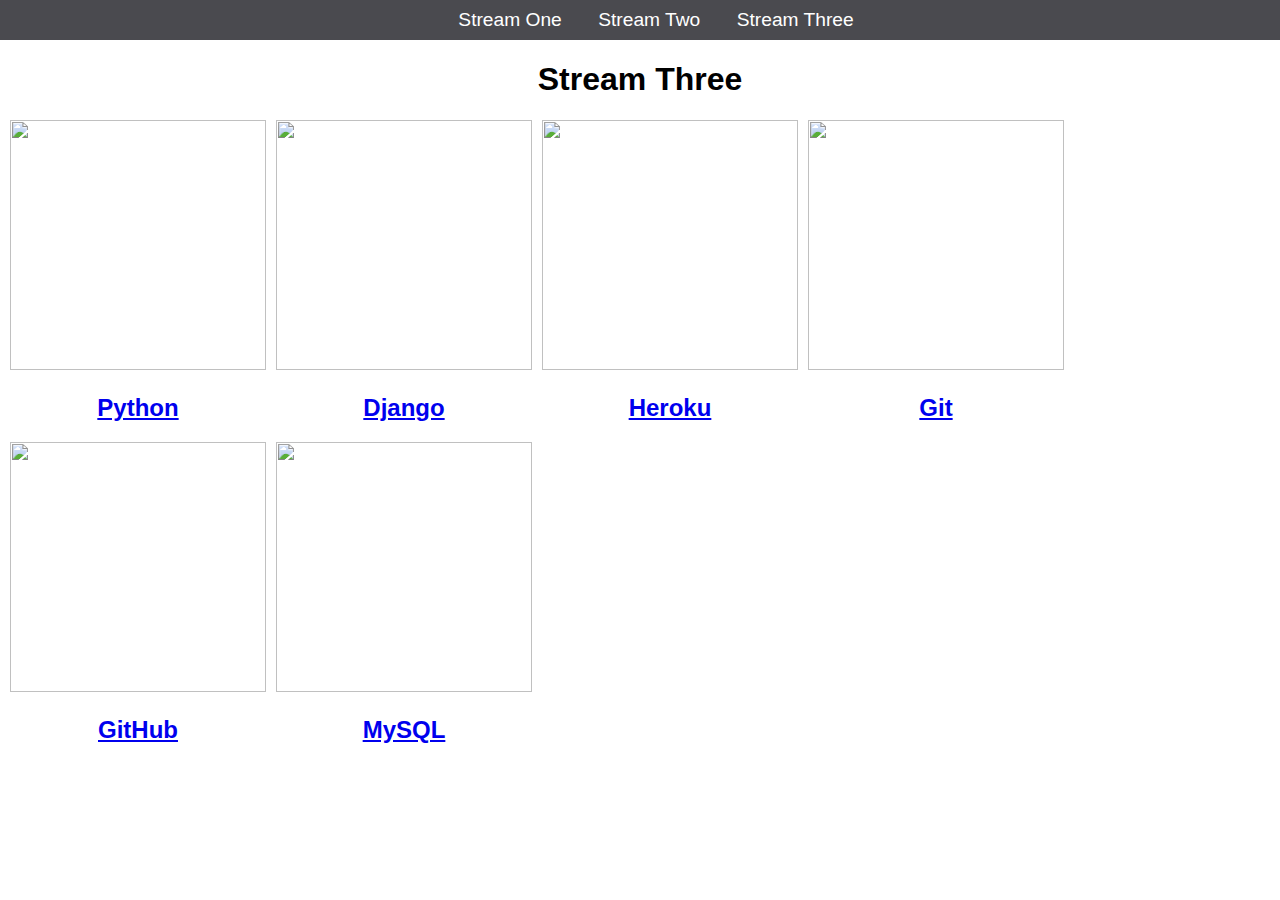
==== stream-three.html @ b9d0d234 "initial commit" ====
<!DOCTYPE html>
<html>
	<head>
		<title>Hello, World!</title>
		<link rel="stylesheet" href="css/style.css" type="text/css" />
	</head>
	<body>
		<nav>
			<ul>
				<li><a href="stream-one.html">Stream One</a></li>
				<li><a href="stream-two.html">Stream Two</a></li>
				<li><a href="stream-three.html">Stream Three</a></li>
			</ul>
		</nav>
		<h1>Stream Three</h1>
		<div class="card">
			<a href="https://en.wikipedia.org/wiki/Python_(programming_language)">
			<img src="https://proxy.duckduckgo.com/iu/?u=https%3A%2F%2F2s7gjr373w3x22jf92z99mgm5w-wpengine.netdna-ssl.com%2Fwp-content%2Fuploads%2F2016%2F08%2Fpython_logo_1.png&f=1" />
			<h2>Python</h2>
			</a>
		</div>
		<div class="card">
			<a href="https://en.wikipedia.org/wiki/Django_(web_framework)">
			<img src="https://upload.wikimedia.org/wikipedia/commons/thumb/7/75/Django_logo.svg/520px-Django_logo.svg.png" />
			<h2>Django</h2>
			</a>
		</div>
		<div class="card">
			<a href="https://en.wikipedia.org/wiki/Heroku">
			<img src="https://upload.wikimedia.org/wikipedia/en/a/a9/Heroku_logo.png" />
			<h2>Heroku</h2>
			</a>
		</div>
		<div class="card">
			<a href="https://en.wikipedia.org/wiki/Git">
			<img src="https://proxy.duckduckgo.com/iu/?u=http%3A%2F%2Fipengineer.net%2Fwp-content%2Fuploads%2F2015%2F04%2Fgit-logo.jpg&f=1" />
			<h2>Git</h2>
			</a>
		</div>
		<div class="card">
			<a href="https://en.wikipedia.org/wiki/GitHub">
			<img src="https://proxy.duckduckgo.com/iu/?u=https%3A%2F%2Fcdn.tutsplus.com%2Fnet%2Fuploads%2F2013%2F08%2Fgithub-collab-retina-preview.gif&f=1" />
			<h2>GitHub</h2>
			</a>
		</div>
		<div class="card">
			<a href="https://en.wikipedia.org/wiki/MySQL">
			<img src="https://upload.wikimedia.org/wikipedia/en/thumb/6/62/MySQL.svg/272px-MySQL.svg.png" />
			<h2>MySQL</h2>
			</a>
		</div>
	</body>
</html>
---- css/style.css ----
body {
    margin: 0;
    padding: 0;
    font-family: 'Oswald', sans-serif;
}

nav ul {
    list-style: 0;
    background-color: #4a4a4f;
    text-align: center;
    margin: 0;
    padding: 0;
}

nav li {
    font-size: 1.2em;
    line-height: 40px;
    height: 40px;
    display: inline-block;
    margin-left: 2.5%;
}

nav a {
    text-decoration: none;
    color: #ffffff;
    display: block;
}

nav a:hover {
    color: #4a4a4f;
    background-color: #ffffff;
}

.card {
    float: left;
    width: 20%;
    margin-left: 10px;
}

.card a {
    text-align: center;
}

img {
    width: 100%;
    height: 250px;
}

h1 {
    text-align: center;
}
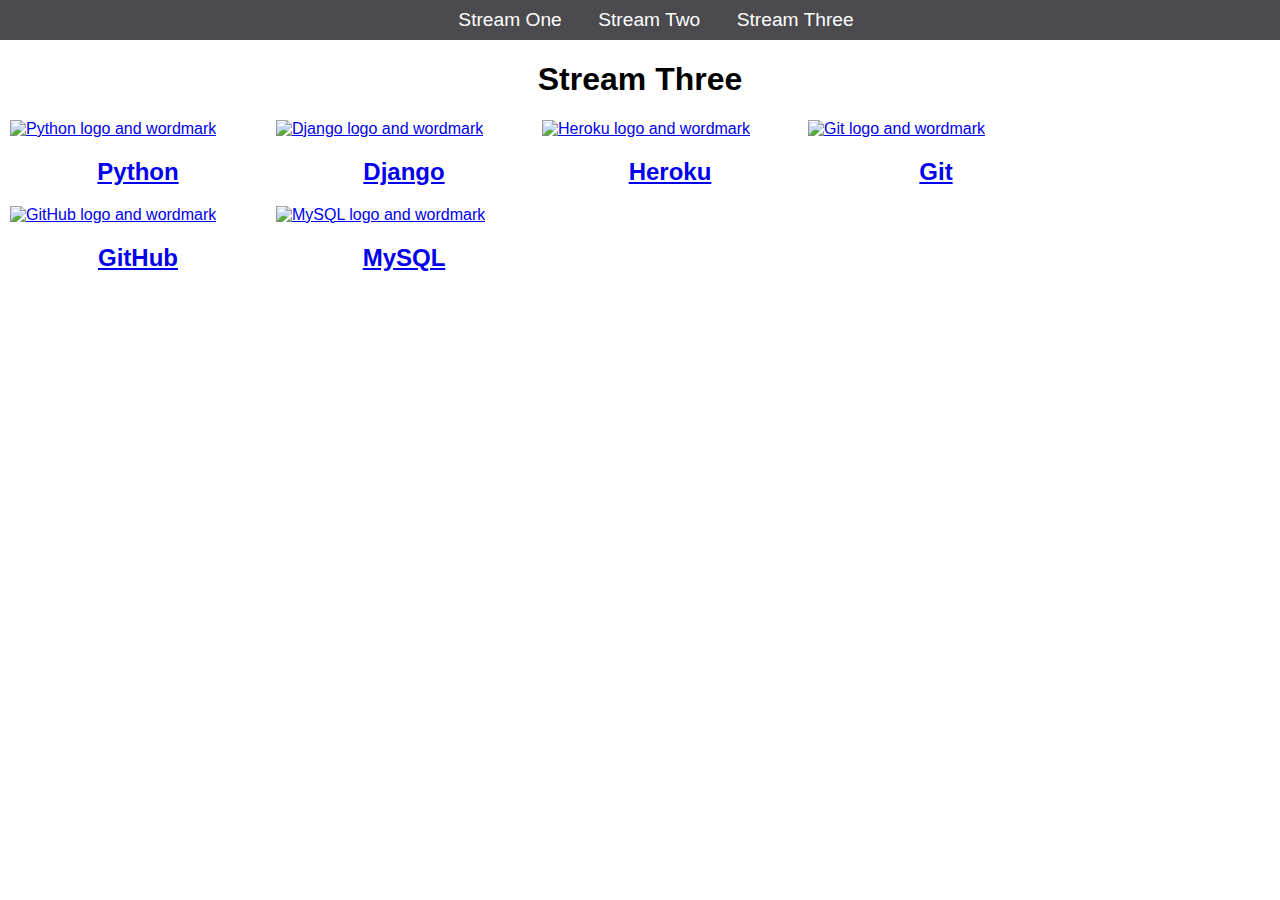
==== commit b94308c6: "added alts to all images" ====
--- a/stream-three.html
+++ b/stream-three.html
@@ -7,7 +7,7 @@
 	<body>
 		<nav>
 			<ul>
-				<li><a href="stream-one.html">Stream One</a></li>
+				<li><a href="index.html">Stream One</a></li>
 				<li><a href="stream-two.html">Stream Two</a></li>
 				<li><a href="stream-three.html">Stream Three</a></li>
 			</ul>
@@ -15,37 +15,37 @@
 		<h1>Stream Three</h1>
 		<div class="card">
 			<a href="https://en.wikipedia.org/wiki/Python_(programming_language)">
-			<img src="https://proxy.duckduckgo.com/iu/?u=https%3A%2F%2F2s7gjr373w3x22jf92z99mgm5w-wpengine.netdna-ssl.com%2Fwp-content%2Fuploads%2F2016%2F08%2Fpython_logo_1.png&f=1" />
+			<img src="https://proxy.duckduckgo.com/iu/?u=https%3A%2F%2F2s7gjr373w3x22jf92z99mgm5w-wpengine.netdna-ssl.com%2Fwp-content%2Fuploads%2F2016%2F08%2Fpython_logo_1.png&f=1" alt="Python logo and wordmark"/>
 			<h2>Python</h2>
 			</a>
 		</div>
 		<div class="card">
 			<a href="https://en.wikipedia.org/wiki/Django_(web_framework)">
-			<img src="https://upload.wikimedia.org/wikipedia/commons/thumb/7/75/Django_logo.svg/520px-Django_logo.svg.png" />
+			<img src="https://upload.wikimedia.org/wikipedia/commons/thumb/7/75/Django_logo.svg/520px-Django_logo.svg.png" alt="Django logo and wordmark"/>
 			<h2>Django</h2>
 			</a>
 		</div>
 		<div class="card">
 			<a href="https://en.wikipedia.org/wiki/Heroku">
-			<img src="https://upload.wikimedia.org/wikipedia/en/a/a9/Heroku_logo.png" />
+			<img src="https://upload.wikimedia.org/wikipedia/en/a/a9/Heroku_logo.png" alt="Heroku logo and wordmark"/>
 			<h2>Heroku</h2>
 			</a>
 		</div>
 		<div class="card">
 			<a href="https://en.wikipedia.org/wiki/Git">
-			<img src="https://proxy.duckduckgo.com/iu/?u=http%3A%2F%2Fipengineer.net%2Fwp-content%2Fuploads%2F2015%2F04%2Fgit-logo.jpg&f=1" />
+			<img src="https://proxy.duckduckgo.com/iu/?u=http%3A%2F%2Fipengineer.net%2Fwp-content%2Fuploads%2F2015%2F04%2Fgit-logo.jpg&f=1" alt="Git logo and wordmark"/>
 			<h2>Git</h2>
 			</a>
 		</div>
 		<div class="card">
 			<a href="https://en.wikipedia.org/wiki/GitHub">
-			<img src="https://proxy.duckduckgo.com/iu/?u=https%3A%2F%2Fcdn.tutsplus.com%2Fnet%2Fuploads%2F2013%2F08%2Fgithub-collab-retina-preview.gif&f=1" />
+			<img src="https://proxy.duckduckgo.com/iu/?u=https%3A%2F%2Fcdn.tutsplus.com%2Fnet%2Fuploads%2F2013%2F08%2Fgithub-collab-retina-preview.gif&f=1" alt="GitHub logo and wordmark" />
 			<h2>GitHub</h2>
 			</a>
 		</div>
 		<div class="card">
 			<a href="https://en.wikipedia.org/wiki/MySQL">
-			<img src="https://upload.wikimedia.org/wikipedia/en/thumb/6/62/MySQL.svg/272px-MySQL.svg.png" />
+			<img src="https://upload.wikimedia.org/wikipedia/en/thumb/6/62/MySQL.svg/272px-MySQL.svg.png" alt="MySQL logo and wordmark"/>
 			<h2>MySQL</h2>
 			</a>
 		</div>
